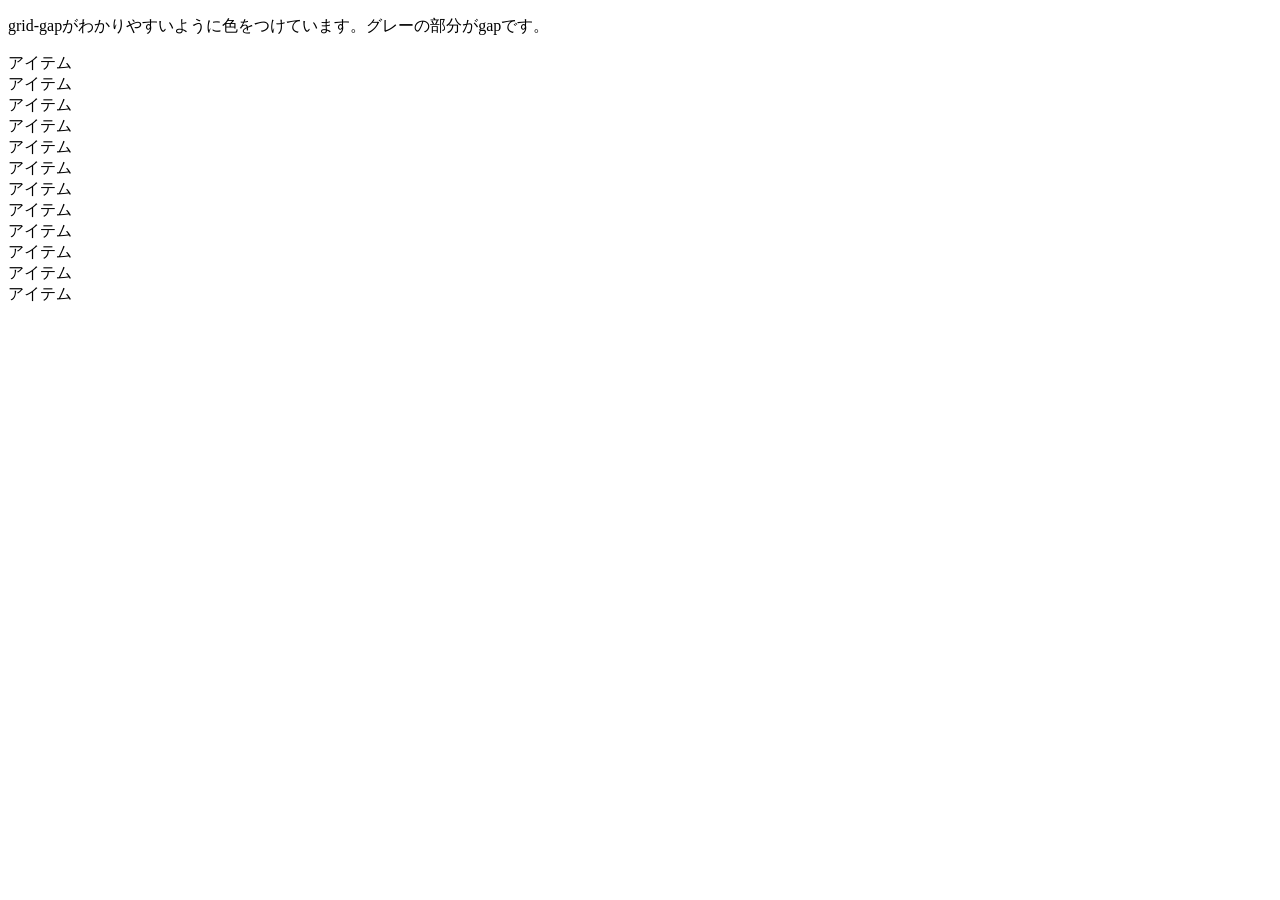
==== ics/tail.html @ f7697027 "タイル配置 html作成する" ====
<!DOCTYPE html>
<html lang="en">

<head>
  <meta charset="UTF-8">
  <meta name="viewport" content="width=device-width, initial-scale=1.0">
  <title>Document</title>
</head>

<body>
  <p>grid-gapがわかりやすいように色をつけています。グレーの部分がgapです。</p>
  <div class="container">
    <div>アイテム</div>
    <div>アイテム</div>
    <div>アイテム</div>
    <div>アイテム</div>
    <div>アイテム</div>
    <div>アイテム</div>
    <div>アイテム</div>
    <div>アイテム</div>
    <div>アイテム</div>
    <div>アイテム</div>
    <div>アイテム</div>
    <div>アイテム</div>
  </div>
</body>

</html>
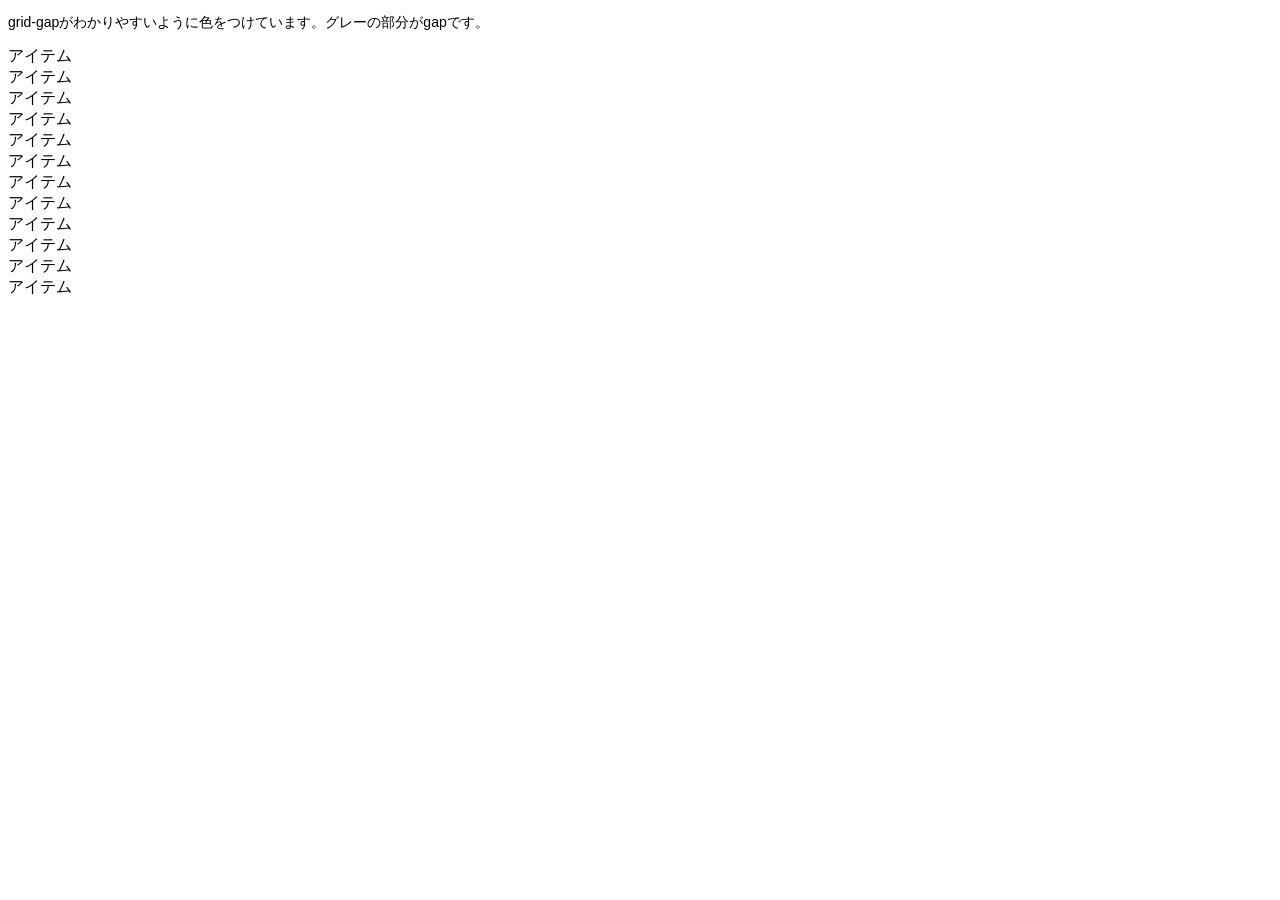
==== commit 7b331a68: "タイル配置のためのcssを準備する" ====
--- a/ics/tail.html
+++ b/ics/tail.html
@@ -5,6 +5,7 @@
   <meta charset="UTF-8">
   <meta name="viewport" content="width=device-width, initial-scale=1.0">
   <title>Document</title>
+  <link rel="stylesheet" href="tail.css">
 </head>
 
 <body>
--- a/ics/tail.css
+++ b/ics/tail.css
@@ -0,0 +1,10 @@
+/* 見た目調整用 */
+body {
+  /* フォントの種類を指定 */
+  font-family: sans-serif;
+}
+
+p {
+  font-size: 14px;
+  margin-bottom: 1em;
+}
